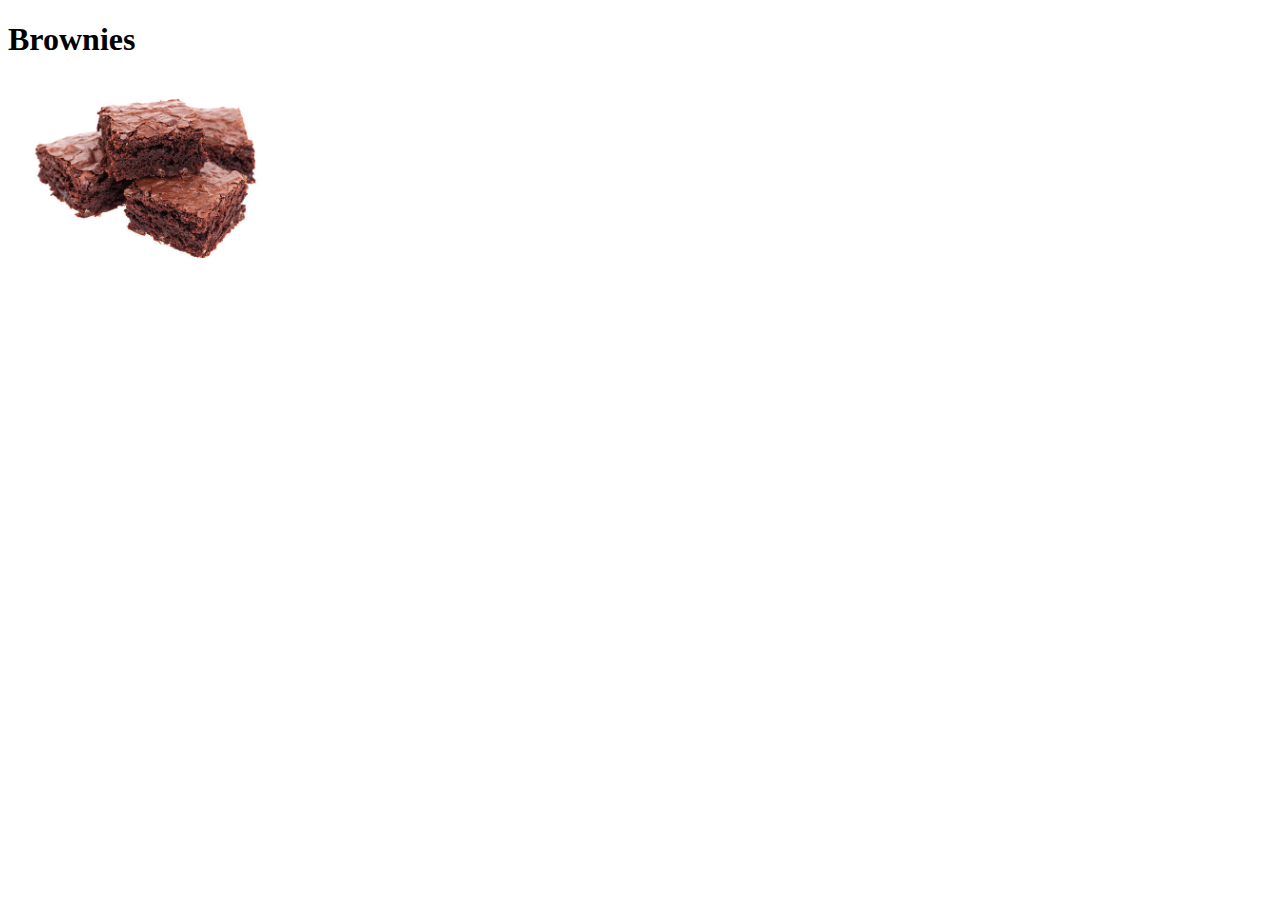
==== pages/brownies.html @ be91b094 "Created pages for all separate recipes and added links to them on the home page. Added a title and i" ====
<!DOCTYPE html>
<html lang="en">
    <head>
        <meta charset="UTF-8">
        <meta name="viewport" content="width=device-width, initial-scale=1.0">
        <title>Brownies</title>
    </head>
    <body>
        <h1>Brownies</h1>
        <img src="../images/brownies.jpg" alt="Brownies image" width="23%">
    </body>
</html>
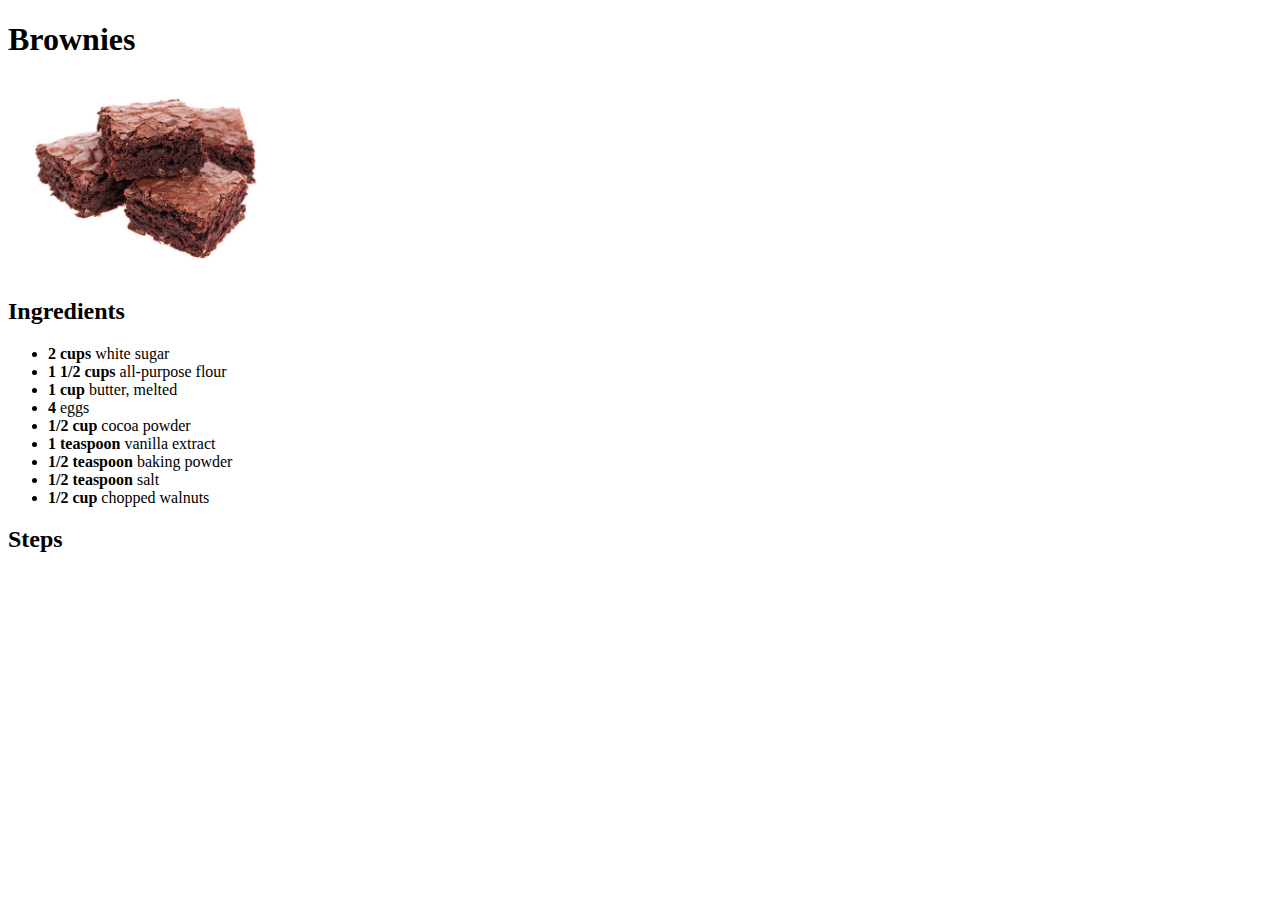
==== commit 7c4ef803: "Added the lists of ingredients to each recipe page" ====
--- a/pages/brownies.html
+++ b/pages/brownies.html
@@ -8,5 +8,18 @@
     <body>
         <h1>Brownies</h1>
         <img src="../images/brownies.jpg" alt="Brownies image" width="23%">
+        <h2>Ingredients</h2>
+        <ul>
+            <li><strong>2 cups</strong> white sugar</li>
+            <li><strong>1 1/2 cups</strong> all-purpose flour</li>
+            <li><strong>1 cup</strong> butter, melted</li>
+            <li><strong>4</strong> eggs</li>
+            <li><strong>1/2 cup</strong> cocoa powder</li>
+            <li><strong>1 teaspoon</strong> vanilla extract</li>
+            <li><strong>1/2 teaspoon</strong> baking powder</li>
+            <li><strong>1/2 teaspoon</strong> salt</li>
+            <li><strong>1/2 cup</strong> chopped walnuts</li>
+        </ul>
+        <h2>Steps</h2>
     </body>
 </html>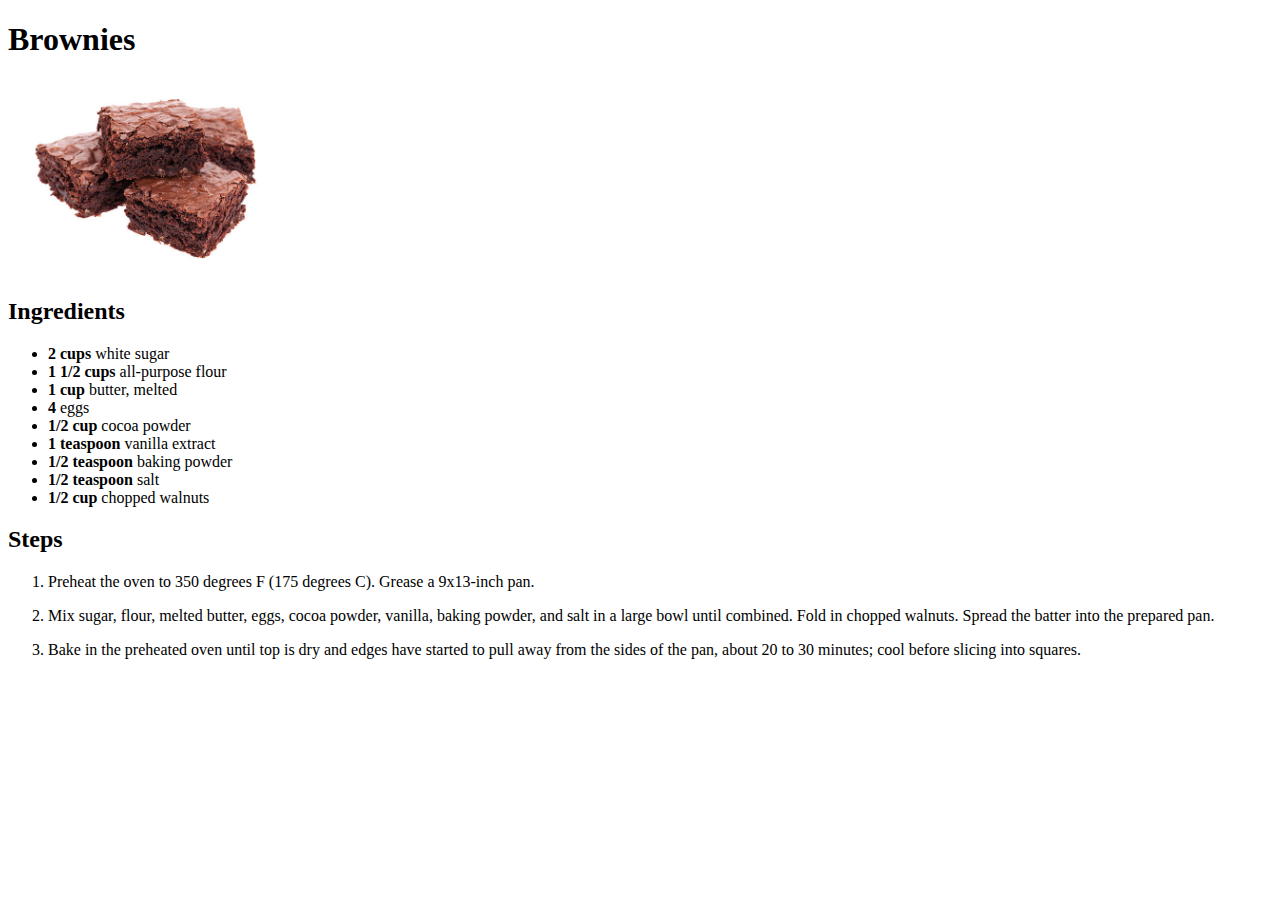
==== commit d54ec64d: "Added the baking steps using ol to each recipe page." ====
--- a/pages/brownies.html
+++ b/pages/brownies.html
@@ -21,5 +21,15 @@
             <li><strong>1/2 cup</strong> chopped walnuts</li>
         </ul>
         <h2>Steps</h2>
+        <ol>
+            <li><p>Preheat the oven to 350 degrees F (175 degrees C). Grease a 9x13-inch pan.</p></li>
+            <li><p>Mix sugar, flour, melted butter, eggs, cocoa powder, vanilla, baking powder, and
+                salt in a large bowl until combined. Fold in chopped walnuts. Spread the batter 
+                into the prepared pan.</p></li>
+            <li><p>Bake in the preheated oven until top is dry and edges have started to pull away
+                from the sides of the pan, about 20 to 30 minutes; cool before slicing 
+                into squares.</p>
+            </li>
+        </ol>
     </body>
 </html>